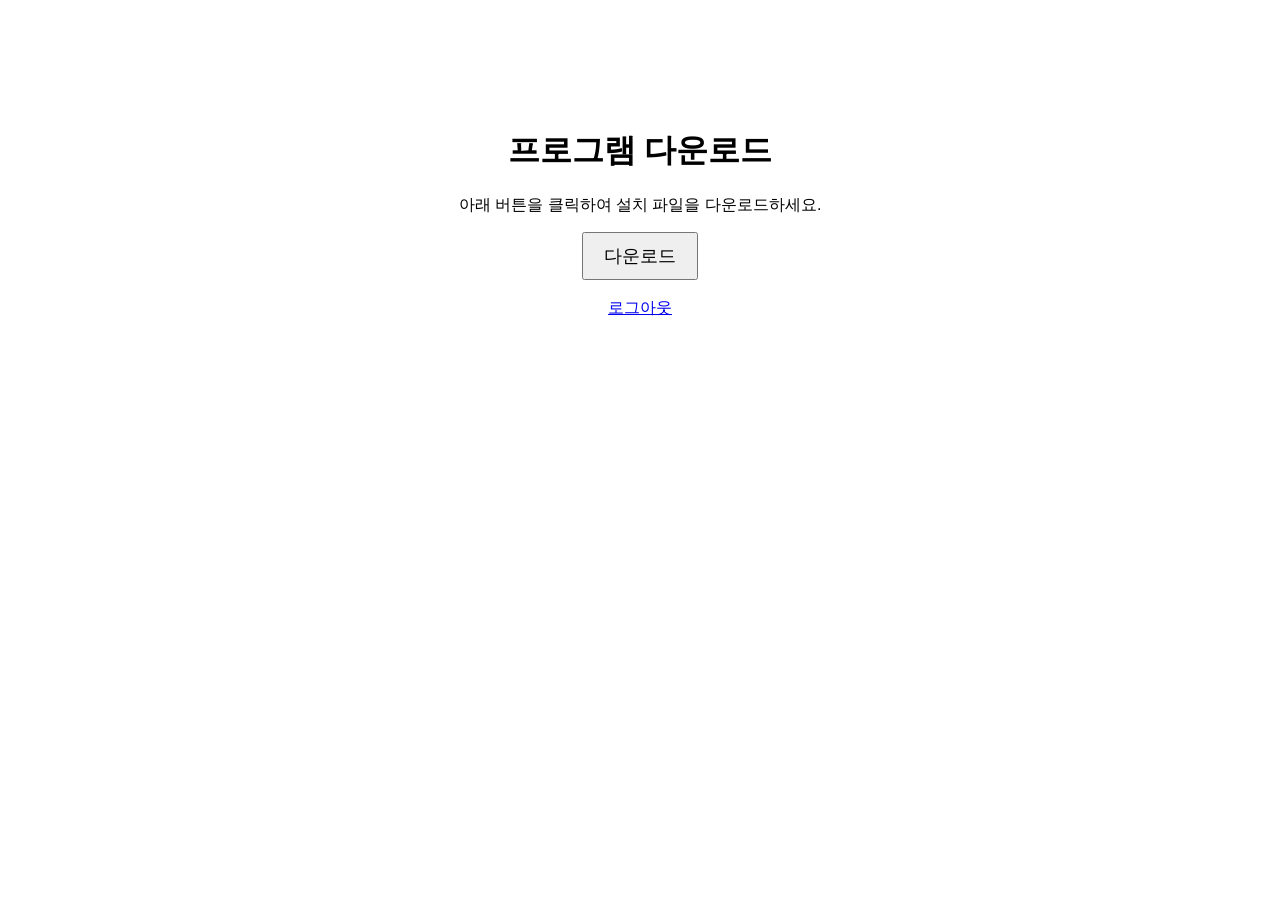
==== download.html @ 4e475763 "Create download.html" ====
<!DOCTYPE html>
<html lang="ko">
<head>
  <meta charset="UTF-8">
  <title>프로그램 다운로드</title>
</head>
<body style="text-align:center; padding-top:100px; font-family:Arial;">
  <h1>프로그램 다운로드</h1>
  <p>아래 버튼을 클릭하여 설치 파일을 다운로드하세요.</p>
  <a href="/files/cord_Setup.exe" download>
    <button style="font-size:18px; padding:10px 20px;">다운로드</button>
  </a>
  <br><br>
  <a href="/logout">로그아웃</a>
</body>
</html>
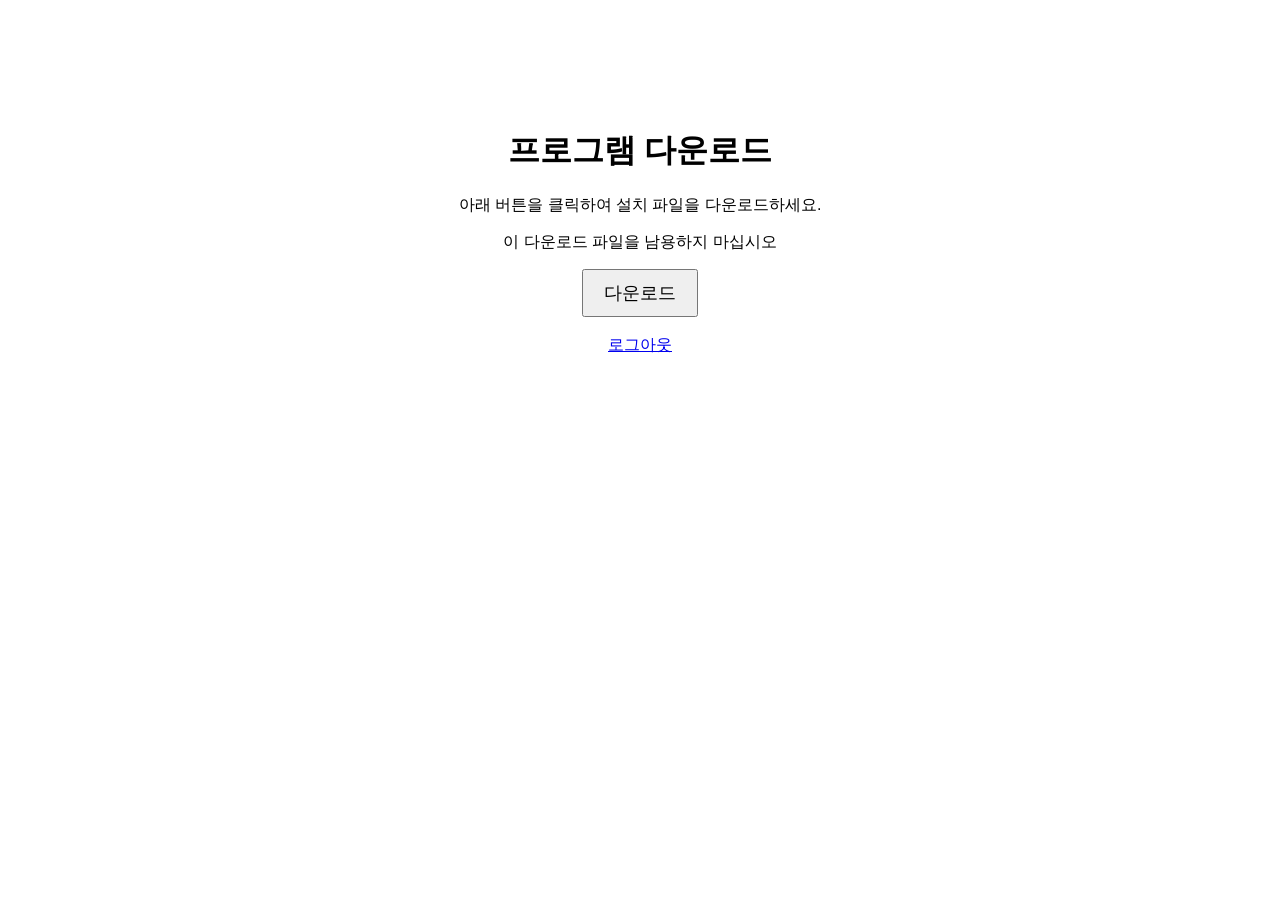
==== commit 36283fbb: "Update download.html" ====
--- a/download.html
+++ b/download.html
@@ -7,6 +7,7 @@
 <body style="text-align:center; padding-top:100px; font-family:Arial;">
   <h1>프로그램 다운로드</h1>
   <p>아래 버튼을 클릭하여 설치 파일을 다운로드하세요.</p>
+  <P>이 다운로드 파일을 남용하지 마십시오</P>
   <a href="/files/cord_Setup.exe" download>
     <button style="font-size:18px; padding:10px 20px;">다운로드</button>
   </a>
